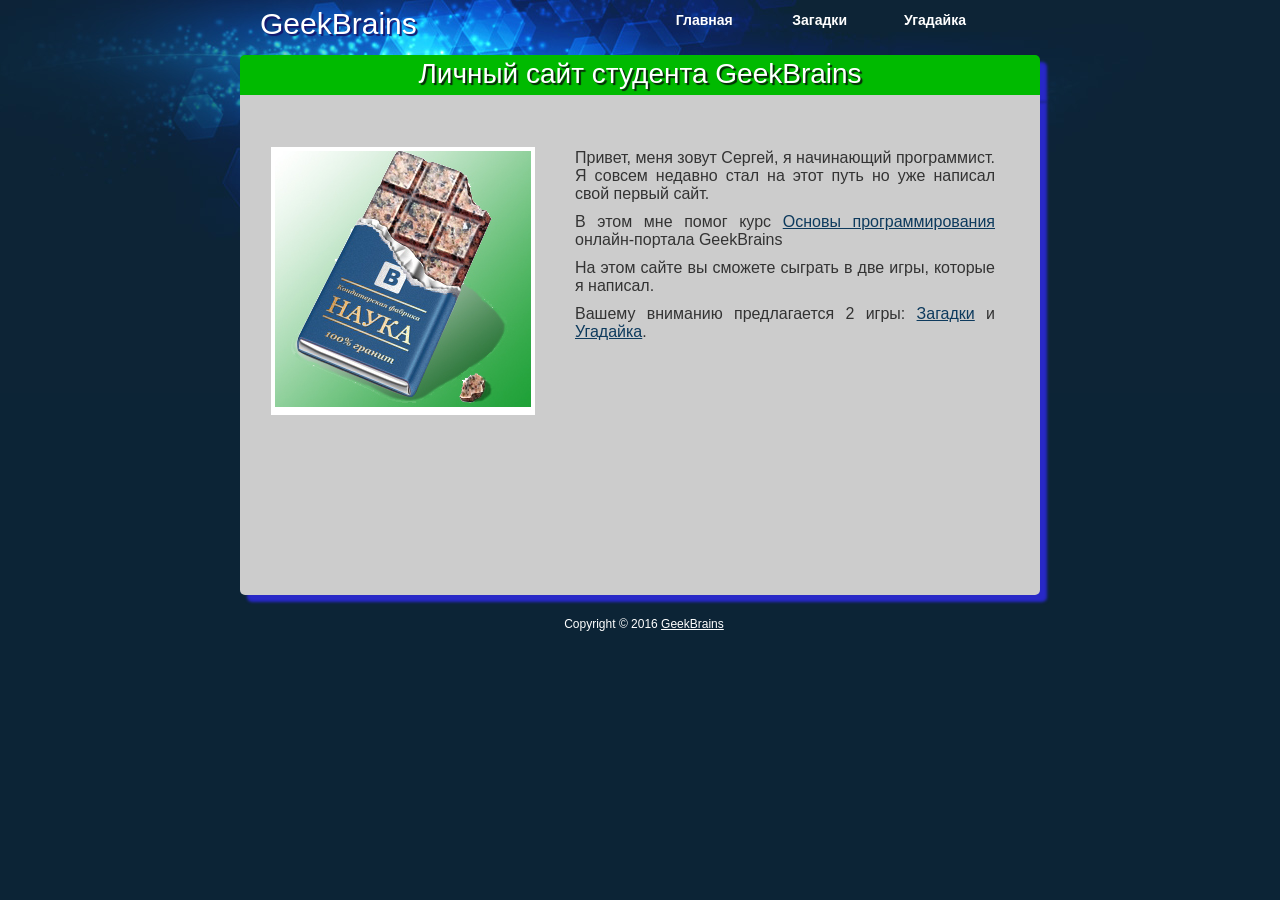
==== index.html @ 1efa6c2a "выложить сайт GeekBrains" ====
<!DOCTYPE html>
<html>
    <head>
        <meta charset="UTF-8" />
        <title>Личный сайт студента GeekBrains</title>

		<link rel="stylesheet" href="css/style.css"> 
   </head>

    <body>
		<div id=tooplate_body_wrapper>	
			<div id=tooplate_wrapper>	
				<div id=tooplate_header>	
					<div id=site_title>	
						<h1><a href="http://geekbrains.ru/" target="_blank">GeekBrains</a></h1>
					</div>
					<div id="tooplate_menu">
						<ul>
							<li> <a href="index.html">Главная</a></li>
							<li> <a href="puzzle.html" target="_blank">Загадки</a></li>
							<li> <a href="guess.html" target="_blank">Угадайка</a></li>
							
						</ul>
					</div>
				</div>   
 					
			<div id=content_box>
				<div id=content_title>
					<h2>Личный сайт студента GeekBrains</h2>
				</div>
					<div id=content>
							<div id=image_wrapper><img src="images/granit_copy.jpg" alt="фотография">
							</div>
							<div id="text">
							<p>Привет, меня зовут Сергей, я начинающий программист. Я совсем недавно стал на этот путь но уже написал свой первый сайт.</p>
							<p>В этом мне помог курс <a href="http://geekbrains.ru/courses/2" target="_blank"> Основы программирования</a> онлайн-портала GeekBrains </p>
							<p>На этом сайте вы сможете сыграть в две игры, которые я написал.</p>
							<p>Вашему вниманию предлагается 2 игры: <a href="puzzle.html" target="_blank">Загадки</a> и <a href="guess.html" target="_blank">Угадайка</a>.</p>
							<br>
					<!--		<p>Сайт получен как шаблон для прикручивания написанных программ в рамках пройденного образовательнго курса <a href="http://geekbrains.ru/courses/2" target="_blank"> Основы программирования</a> с использованием языка <a href="http://learn.javascript.ru/" target="_blank">JavaScript</a> и исправлен по своему усмотрению  :) </p>-->
							</div>
							</div>
			   		<div id=tooplate_footer> 
			   			Copyright © 2016 <a href="http://geekbrains.ru/" target="_blank">GeekBrains</a>
			   		</div>
			   	</div>
			</div>   
		</div>   
    </body>
</html>
---- css/style.css ----
/*
Template 2050 Blue Spark
http://www.tooplate.com/view/2050-blue-spark
*/

body {
	margin: 0;
	padding: 0;
	color: #333333;
	font-family: Tahoma, Geneva, sans-serif;
	font-size: 12px;
	line-height: 1.5em; 
	background-color: #0c2436;
	background-image: url(../images/tooplate_wrapper.jpg);
	background-repeat: no-repeat;
	background-position: top center;
}

a, a:link, a:visited { 
	color: #0d3a5d; 
	font-weight: 400; 
	text-decoration: underline; 
}

a:hover { 
	text-decoration: none; 
}

.orange {
	color: #C60;
}

.green {
	color: #399;
}

p { 
	margin: 0 0 10px 0;
	padding: 0; 
	
}
img { border: none; }
blockquote { font-style: italic; margin: 0 0 0 10px;}
cite { font-weight: bold; color:#375c06; }
cite span { color: #666; }
em { color: #000; font-weight: 400 }

h1, h2, h3, h4, h5, h6 { color: #000; font-weight: normal;  }
h1 { font-size: 34px; margin: 0 0 20px; padding: 5px 0 }
h2 { font-size: 28px; /*! margin: 5px 0 20px; */ padding: 10px 0 10px 0; color: #fff; }
h3 { font-size: 20px; margin: 0 0 15px; padding: 0; }
h4 { font-size: 18px; margin: 0 0 15px; padding: 0; }
h5 { font-size: 16px; margin: 0 0 10px; padding: 0;  }
h6 { font-size: 14px; margin: 0 0 5px; padding: 0; }


#image_wrapper { 
	display: block; 
	border: 1px solid #ccc; 
	padding: 4px; 
	background: #fff; 
	float: left; 
	margin: 1px 35px 0 0; 
	
}

#text { 
	display: inline-block; 
	width: 420px;
	float: left; 
	/*! margin: 3px 20px 0 0; */ 
	padding: 4px; 
	text-align: justify;
}



#tooplate_body_wrapper {
	width: 100%;
	background:  url(../images/tooplate_body.jpg) center top no-repeat;
}

#tooplate_wrapper {
	width: 800px;
	margin: 0 auto;
	/*! background:  url(../images/tooplate_body.jpg) center top no-repeat; */
}

#tooplate_header {
	width: 750px;
	/*! height: 50px; */
	/*! padding: 40px 20px 10px; */
}

#site_title { 
	float: left; 
}

#site_title h1 { 
	margin: 0;
	padding: 0; 
}

#site_title h1 a { 
	display: block; 
	width: 150px; 
	height: 40px; 
	background: url(../images/tooplate_logo.png)  no-repeat top left; 
	color: #fff; 
	font-size: 30px; 
	font-weight: 400; 
	outline: none; 
	text-indent: 20px;
	text-decoration: none; 
	margin-top: 15px;
	text-shadow: 2px 2px 1px #16166d;
}

#site_title h1 a:hover { 
	color: #03005d;
	text-shadow: 2px 2px 1px #fff;
	
}
/* menu */

#tooplate_menu { 
	float: right; 
	margin-top: 10px; 
}

#tooplate_menu ul { 
	padding: 0; 
	margin: 0; 
	list-style: none; 
}

#tooplate_menu ul li { 
	margin: 0; 
	padding: 0; 
	display: inline-block; 
}

#tooplate_menu ul li a {
	float: left;
	display: inline-block;
	width: 110px;
	height: 35px;
	line-height: 20px;
	font-size: 14px;
	color: #fff;	
	margin-left: 2px;
	text-align: center;
	text-decoration: none;
	font-weight: 700;
	outline: none;
}

#tooplate_menu ul li a:hover, #tooplate_menu ul .current {
	color: #fff;
	background: url(../images/tooplate_menu_hover.png) no-repeat center center;
	
}

/* end of menu */



#content_box { 
	clear: both; 
	width: 800px; 
}

#content_title { 
	width: 100%; 
	height: 40px; 
	text-align: center;  
	background: #00ba00; /*url(../images/tooplate_ct.png); */
	text-shadow: 2px 2px 1px #09240a;
	box-shadow: 7px 7px 3px #2828c7;
	border-radius: 5px 5px 0 0 ;
	
}

#content { 
	padding: 50px 30px;
	background: #ccc;
	/*! background: url(../images/tooplate_content.png) repeat-y; */ 
	 height: 400px;
	font-size: 16px;
	text-align: center;
	box-shadow: 7px 7px 3px #2828c7;
	border-radius: 0 0 5px 5px;
	
}

#content h3 {
	text-align: center; 
	padding-top: 30px;
}

.content_bottom { 
	width: 800px; 
	height: 49px; 
	padding-top: 20px;  
}


.content_cbf { 
	background: url(../images/tooplate_gototop_bgl.png); 
}

.content_cb { 
	background: url(../images/tooplate_gototop_bg.png); 
}

a.gototop { 
	display: block; 
	width: 108px; 
	margin: 0 auto; 
	text-align: center; 
	color: #fff; 
	font-weight: 700; 
	text-decoration: none; 
}

a.gototop:hover { 
	text-decoration: underline; 
}
 
.col_w340 { width: 340px }

.post_box { 
	width: 320px; 
	margin-bottom: 30px; 
	padding-bottom: 20px;  
}

.post_header { 
	border-top: 3px solid #999; 
	border-bottom: 1px solid #ccc; 
	padding: 5px; 
	margin-bottom: 20px; 
}

.post_box h3 { 
	font-size: 24px; 
	line-height: 34px; 
	margin-bottom: 15px; 
}

.post_box img { 
	float: left; 
	margin-right: 15px; 
	width: 80px; 
	height: 80px; 
	padding-bottom: 11px; 
	background: url(../images/tooplate_post_img_bg.jpg) no-repeat; 
}

.post_box p.post_meta { 
	font-size: 10px; 
	margin-bottom: 0; 
	padding-bottom: 0; 
}

/** построение ДВЕ КОЛОНКИ ТЕКСТА **/

.colleft {
	float: left;
	width: 50%;
	
}

.colleft input {
box-shadow: 3px 3px 1px rgba(0,0,0,.6);
}

.colright input {
box-shadow: 3px 3px 1px rgba(0,0,0,.6);
}

.colright {
	float: right;
	width: 50%;
	
}




/** ************ **/


#gallery { 
	margin: 0; 
	padding: 0; 
}

#gallery ul { 
	margin: 0; 
	padding: 0;
}

#gallery ul li { 
	display: block; 
	position: relative; 
	display: inline-block; 
	width: 300px; 
	height: 168px; 
	margin: 0 15px 30px 15px; 
}

#gallery ul img { 
	z-index: 1000; 
	position: absolute; 
	top: 0; 
	left: 0; 
	width: 300px; 
	height: 150px; 
}

#gallery ul span {  
	position: absolute; 
	border: 0; 
	left: 0; 
	width: 300px; 
	height: 168px; 
	background: url(../images/tooplate_image_bg.jpg) no-repeat; 
}

#contact_form { 
	padding: 0;
	width: 300px; 
}

#contact_form form { 
	margin: 0px; 
	padding: 0px; 
}

#contact_form form .input_field { 
	width: 240px; 
	padding: 5px; 
	color: #666; 
	border: 1px solid #b6b6b6;  
	background: #fff; 
	font-family: Tahoma, Geneva, sans-serif; 
	font-size: 12px; 
}

#contact_form form label { 
	display: block; 
	width: 100px; 
	margin-right: 10px; 
	font-size: 13px; 
}

#contact_form form textarea { 
	width: 288px; 
	height: 150px; 
	padding: 5px; 
	color: #666; 
	border: 1px solid #b6b6b6;  
	background: #fff; 
	font-family: Tahoma, Geneva, sans-serif; 
	font-size: 12px; 
}

#contact_form form .submit_btn { 
	background: #559402; 
	color: #fff; 
	cursor:pointer; 
	border: 1px solid #3d6b00; 
	padding: 2px 5px; 
}

#tooplate_footer {
	clear: both;
	width: 800px;
	padding: 20px 4px;
	color: #fff;
	text-align: center;

}

#tooplate_footer a { 
	color: #fff;
}

#tooplate_footer a:hover { 
	color: #45b4ba;
}
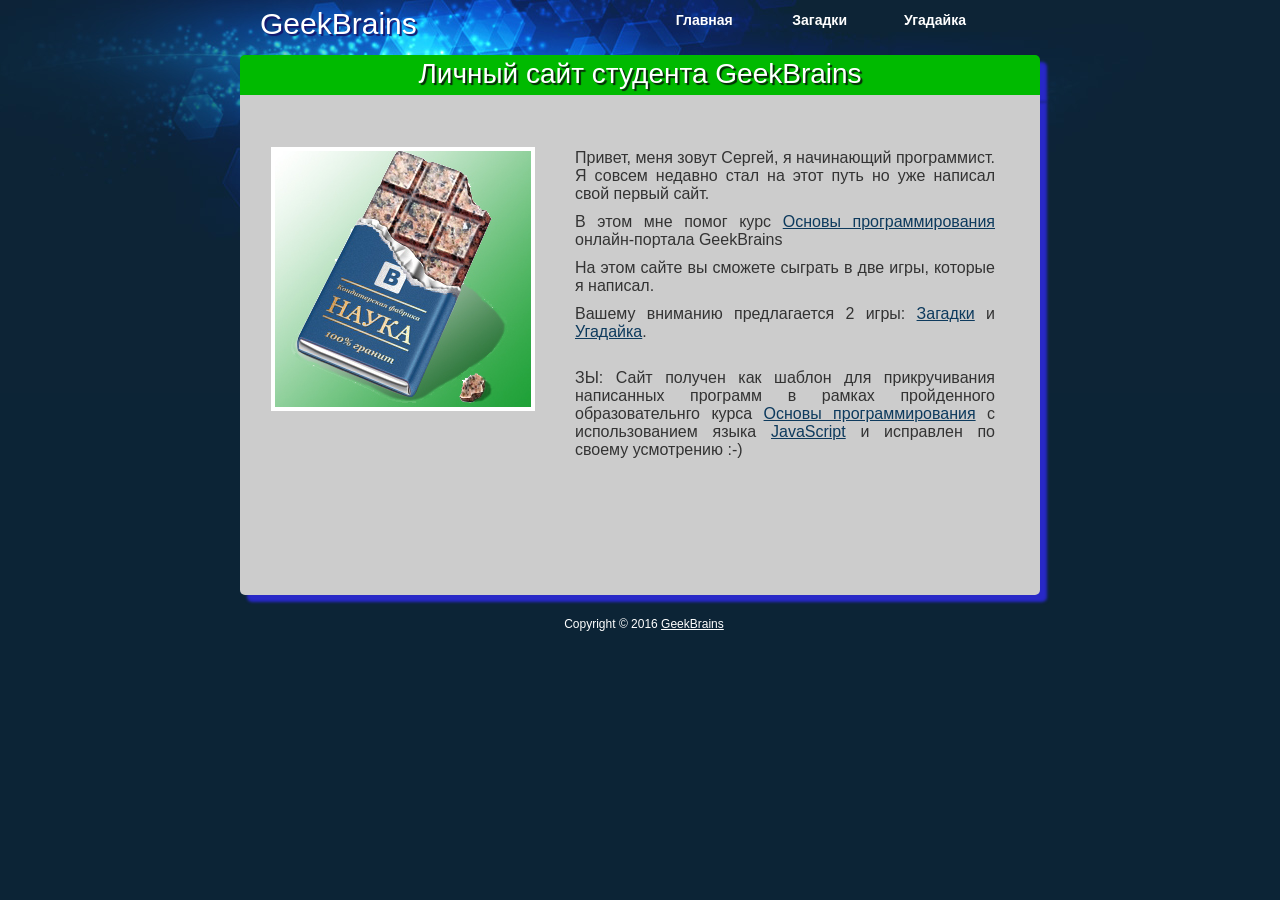
==== commit e8392a91: "исправления кода" ====
--- a/index.html
+++ b/index.html
@@ -1,7 +1,7 @@
-<!DOCTYPE html>
+<!DOCTYPE html PUBLIC "-//W3C//DTD XHTML 1.0 Transitional//EN" "http://www.w3.org/TR/xhtml1/DTD/xhtml1-transitional.dtd">
 <html>
     <head>
-        <meta charset="UTF-8" />
+        <meta http-equiv="Content-Type" content="text/html; charset=utf-8" />
         <title>Личный сайт студента GeekBrains</title>
 
 		<link rel="stylesheet" href="css/style.css"> 
@@ -36,8 +36,9 @@
 							<p>В этом мне помог курс <a href="http://geekbrains.ru/courses/2" target="_blank"> Основы программирования</a> онлайн-портала GeekBrains </p>
 							<p>На этом сайте вы сможете сыграть в две игры, которые я написал.</p>
 							<p>Вашему вниманию предлагается 2 игры: <a href="puzzle.html" target="_blank">Загадки</a> и <a href="guess.html" target="_blank">Угадайка</a>.</p>
-							<br>
-					<!--		<p>Сайт получен как шаблон для прикручивания написанных программ в рамках пройденного образовательнго курса <a href="http://geekbrains.ru/courses/2" target="_blank"> Основы программирования</a> с использованием языка <a href="http://learn.javascript.ru/" target="_blank">JavaScript</a> и исправлен по своему усмотрению  :) </p>-->
+							<br/>
+							<p>ЗЫ: Сайт получен как шаблон для прикручивания написанных программ в рамках пройденного образовательнго курса <a href="http://geekbrains.ru/courses/2" target="_blank"> Основы программирования</a> с использованием языка <a href="http://learn.javascript.ru/" target="_blank">JavaScript</a> и исправлен по своему усмотрению  :-) </p>
+
 							</div>
 							</div>
 			   		<div id=tooplate_footer> 
